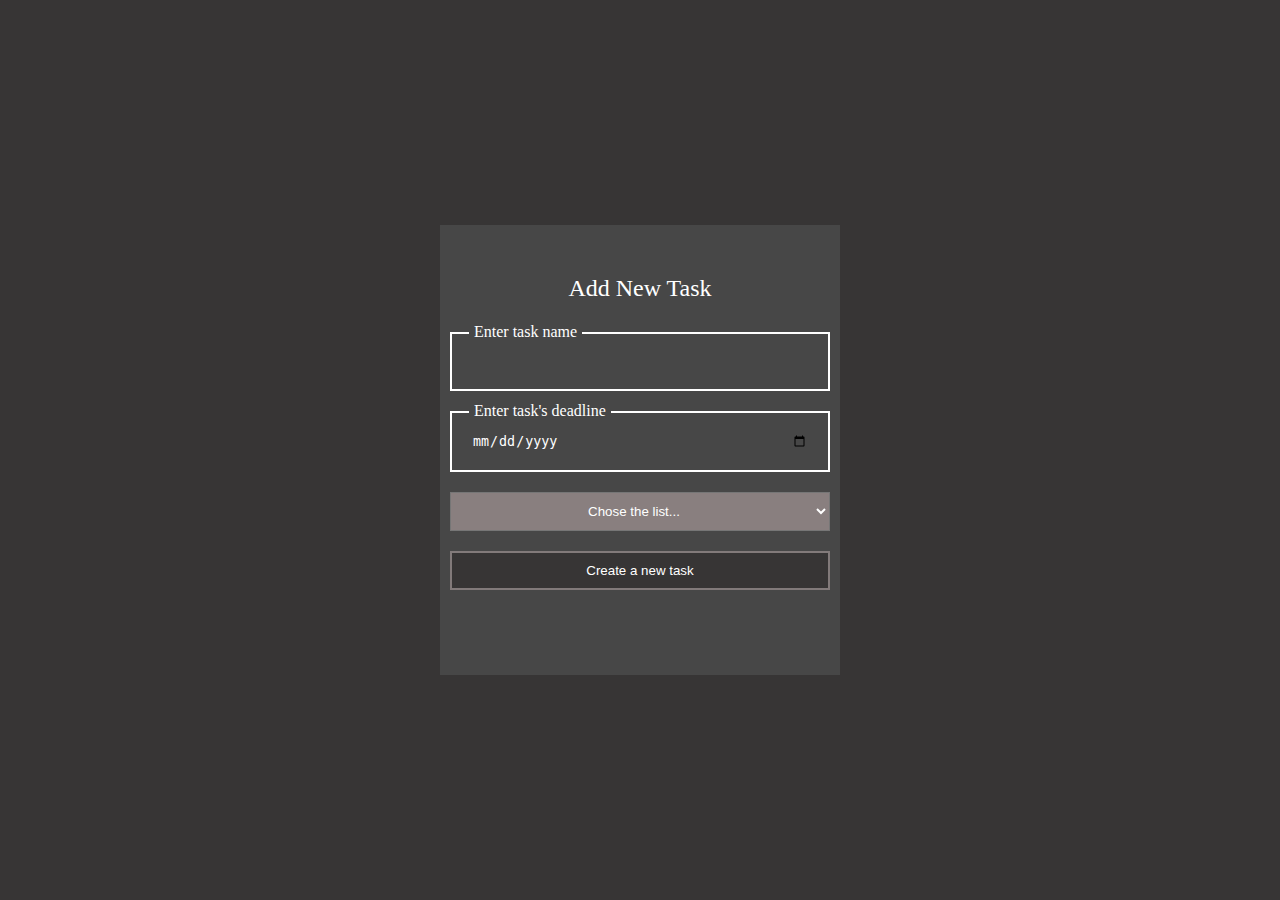
==== lab-4/src/newTask.html @ ec11be18 "lab 4 completed" ====
<!DOCTYPE html>
<html lang="en">
  <head>
    <meta charset="UTF-8" />
    <meta name="viewport" content="width=device-width, initial-scale=1.0" />
    <link rel="stylesheet" href="./styles/new-task.css" />
    <link rel="stylesheet" href="./styles/common.css" />
    <title>New Task</title>
  </head>
  <body>
    <!-- header -->
    <header></header>

    <!-- main -->
    <main class="display-flex align-center justify-center">
      <form id="newTaskForm" class="form" action="./index.html">
        <div class="form__body">
          <h2 class="form__header">Add new task</h2>

          <div class="form__container">
            <span class="form__label">Enter task name</span>
            <input
              class="form__input"
              type="text"
              data-content="Enter task name"
              name="taskName"
              id="taskName"
            />
          </div>

          <div class="form__container">
            <span class="form__label">Enter task's deadline</span>
            <input class="form__input" type="date" name="date" id="date" />
          </div>

          <div class="form__container">
            <select class="form__select" name="list" id="list">
              <option class="form__option" value="0">Chose the list...</option>
              <option class="form__option" value="1">Personal</option>
              <option class="form__option" value="2">Personal</option>
              <option class="form__option" value="3">Personal</option>
            </select>
          </div>

          <div class="form__container">
            <button class="form__button">Create a new task</button>
          </div>
        </div>
      </form>
    </main>

    <!-- footer -->
    <footer></footer>
    <script src="./scripts/index.js"></script>
  </body>
</html>
---- lab-4/src/styles/new-task.css ----
/* body */
body {
  background-color: #373535;
  color: #fff;
}

/* main */
main {
  height: 100vh;
}

/* form */
.form__body {
  padding: 10px;
  background-color: #474747;
  min-width: 400px;
  min-height: 450px;
}

.form__header {
  text-align: center;
  font-weight: normal;
  text-transform: capitalize;
  padding: 40px 0px 10px 0px;
}

.form__container {
  position: relative;
  margin: 20px 0;
}

.form__input,
select.form__select,
button.form__button {
  width: 100%;
  color: #fff;
}

select.form__select,
button.form__button {
  padding: 10px 0;
  text-align: center;
}

select.form__select {
  background-color: #897f7f;
}
button.form__button {
  background-color: #373535;
  border: 2px solid #827a7a;
}
.form__input {
  padding: 20px 20px;
  background-color: transparent;
  border: 2px solid #fff;
}

.form__label {
  position: absolute;
  padding: 0 5px;
  background-color: #474747;

  top: -15%;
  left: 5%;
}
---- lab-4/src/styles/common.css ----
/*  total settle up */
* {
  margin: 0;
  padding: 0;
  box-sizing: border-box;
}

/* link */
a {
  color: #fff;
  text-decoration: none;
}

/* button styles */
button {
  cursor: pointer;
}

/* specify common btn class */
.btn-normal {
  background-color: transparent;
  border: none;
  color: #fff;
  font-weight: bold;
  transition: 0.5s;
}

/* hover event */
.btn-normal:hover {
  transform: scale(1.1);
  transition: 0.5s;
}
.btn-great {
  background-color: transparent;
  border: none;
  color: #fff;
  font-weight: bold;
  font-size: 30px;
}
/* display flex class */
.display-flex {
  display: flex;
}

/* center horizontal */
.justify-center {
  justify-content: center;
}

/* center vertical */
.align-center {
  align-items: center;
}
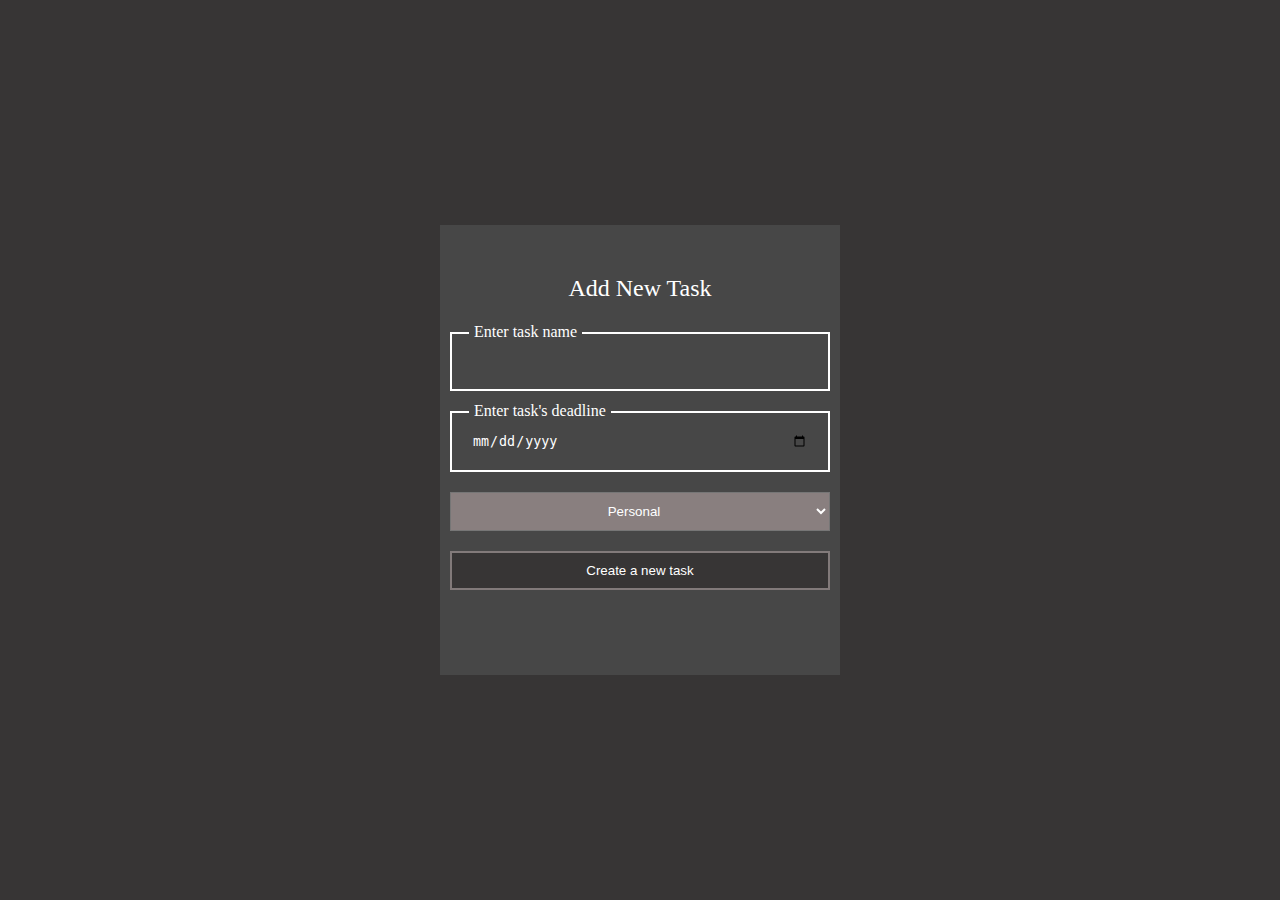
==== commit 3d9aba09: "added the code to repo" ====
--- a/lab-4/src/newTask.html
+++ b/lab-4/src/newTask.html
@@ -35,10 +35,10 @@
 
           <div class="form__container">
             <select class="form__select" name="list" id="list">
-              <option class="form__option" value="0">Chose the list...</option>
-              <option class="form__option" value="1">Personal</option>
-              <option class="form__option" value="2">Personal</option>
-              <option class="form__option" value="3">Personal</option>
+              <option class="form__option" value="0">Personal</option>
+              <option class="form__option" value="1">School</option>
+              <option class="form__option" value="2">Work</option>
+              <option class="form__option" value="3">Family</option>
             </select>
           </div>
 
